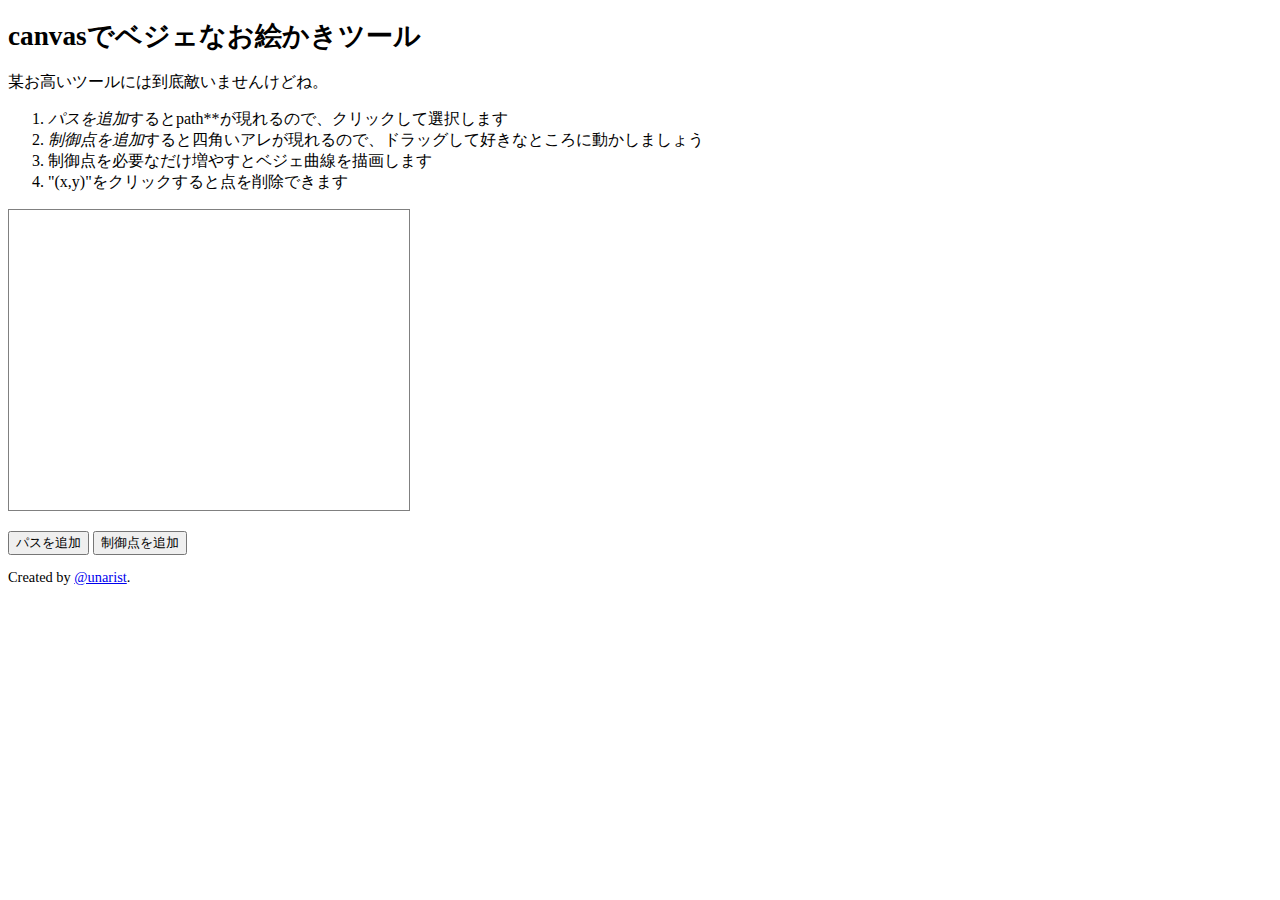
==== canvasdraw/index.html @ 6dc5d426 "canvasdraw追加して洒落てみた" ====
<!DOCTYPE HTML>
<html lang="ja-JP">
<head>
    <title>canvasでベジェなお絵かきツール</title>
    <meta charset="UTF-8" />
	<link rel="stylesheet" href="../main.css">
    <script type="text/javascript" src="http://ajax.googleapis.com/ajax/libs/jquery/1.7.1/jquery.min.js"></script>
    <script src="jquery.linq.min.js" type="text/javascript"></script>
    <script>
        var canvas, canvasPos, ctx, dragObj = null;
        $(function () {
            canvas = document.getElementsByTagName("canvas")[0];
            canvasPos = $(canvas).position();
            ctx = canvas.getContext("2d");
            $("#btnAddPath").click(function () {
                var id = "path" + parseInt((new Date) / 1000);
                $('<li class="path" id="' + id + '">' + id + '<ul /></li>')
                .appendTo("#pathes")
                .click(function () {
                    $("li.path").removeClass("selected");
                    $(this).addClass("selected");
                    redraw();
                });
            });
            $("#btnAddPoint").click(function () {
                var path = $(".path.selected");
                var id = path.attr("id") + "_" + parseInt((new Date) / 1000);
                var label = $('<li>')
                    .appendTo(path.find("ul"));
                $('<div class="point" id="' + id + '">')
                    .appendTo(label)
                    .css({
                        left: canvasPos.left + 5,
                        top: canvasPos.top + 5
                    })
                    .mousedown(function (e) {
                        $(this).css("border-color", "green");
                        dragObj = this;
                        offset = $(this).position();
                        offset.left -= e.screenX;
                        offset.top -= e.screenY;
                    });
                $('<span>5, 5</span>')
                    .appendTo(label)
                    .click(function () {
                        if (confirm("点(" + $(this).text() + ")を削除しますか？"))
                            $(this).parent().parent().remove();
                    });
            });
            $("body").mousemove(function (e) {
                if (dragObj != null) {
                    var left = offset.left + e.screenX;
                    var top = offset.top + e.screenY;
                    $(dragObj)
                        .css({
                            left: left,
                            top: top
                        })
                        .parent().find("span")
                        .text((left - canvasPos.left) + ", " + (top - canvasPos.top));
                    redraw();
                }
            })
            .mouseup(function () {
                $(dragObj).css("border-color", "gray");
                dragObj = null;
            });
        });

        function redraw() {
            ctx.clearRect(0, 0, canvas.width, canvas.height);
            $(".path").each(function () {
                var points = $.Enumerable.From($(this).find(".point").toEnumerable()
                .Select(function (elem) {
                    var p = $(elem).position();
                    p.left -= canvasPos.left;
                    p.top -= canvasPos.top;
                    return p;
                }).ToArray());

                ctx.save();

                if ($(this).hasClass("selected") && points.Count() >= 2) {
                    ctx.save();
                    ctx.strokeStyle = "gray";
                    points.SelectMany(function (p, i) {
                        if (i % 3 == 0) return [p, p];
                        else return [p];
                    }).Skip(1)
                    .BufferWithCount(2)
                    .ForEach(function (ar) {
                        if (ar.length < 2) return false;
                        ctx.beginPath();
                        ctx.moveTo(ar[0].left, ar[0].top);
                        ctx.lineTo(ar[1].left, ar[1].top);
                        ctx.stroke();
                        return true;
                    });
                    ctx.restore();

                    ctx.strokeStyle = "green";
                }

                ctx.beginPath();
                points.SkipWhile(function (pos, i) {
                    if (i > 0) return false;
                    ctx.moveTo(pos.left, pos.top);
                    return true;
                })
                .BufferWithCount(3)
                .ForEach(function (ar) {
                    if (ar.length < 3) return false;
                    ctx.bezierCurveTo(
                        ar[0].left, ar[0].top,
                        ar[1].left, ar[1].top,
                        ar[2].left, ar[2].top);
                    return true;
                });
                ctx.stroke();

                ctx.restore();
            });
        }
    </script>
    <style>
        canvas {
            border: 1px solid gray;
        }
        .path li{
            display: inline;
            font-weight: normal;
        }
        .path li span:before{
            content: "(";
        }
        .path li span:after{
            content: "), ";
        }
        .selected {
            font-weight: bold;
        }
        .point {
            position: absolute;
            width: 0px;
            height: 0px;
        }
        .selected .point {
            border: 3px solid gray;
        }
    </style>
</head>
<body>
    <h1>canvasでベジェなお絵かきツール</h1>
    <p>某お高いツールには到底敵いませんけどね。</p>
    <ol>
        <li><em>パスを追加</em>するとpath**が現れるので、クリックして選択します</li>
        <li><em>制御点を追加</em>すると四角いアレが現れるので、ドラッグして好きなところに動かしましょう</li>
        <li>制御点を必要なだけ増やすとベジェ曲線を描画します</li>
        <li>"(x,y)"をクリックすると点を削除できます</li>
    </ol>
    <canvas width="400" height="300"></canvas>
    <ul id="pathes">
    </ul>
    <input type="button" id="btnAddPath" value="パスを追加" />
    <input type="button" id="btnAddPoint" value="制御点を追加" />
    <address>
        Created by <a href="http://twitter.com/unarist">@unarist</a>.
    </address>
</body>
</html>
---- main.css ----
@charset "UTF-8";
/*
 It's beta forever.
 
 (c) 2012-20xx unarist
*/

h1{
	font-size: 170%;
}

h2{
	font-size: 150%;
}

address{
	margin: 2ex 0;
	font-style: normal;
	font-size: 90%;
}
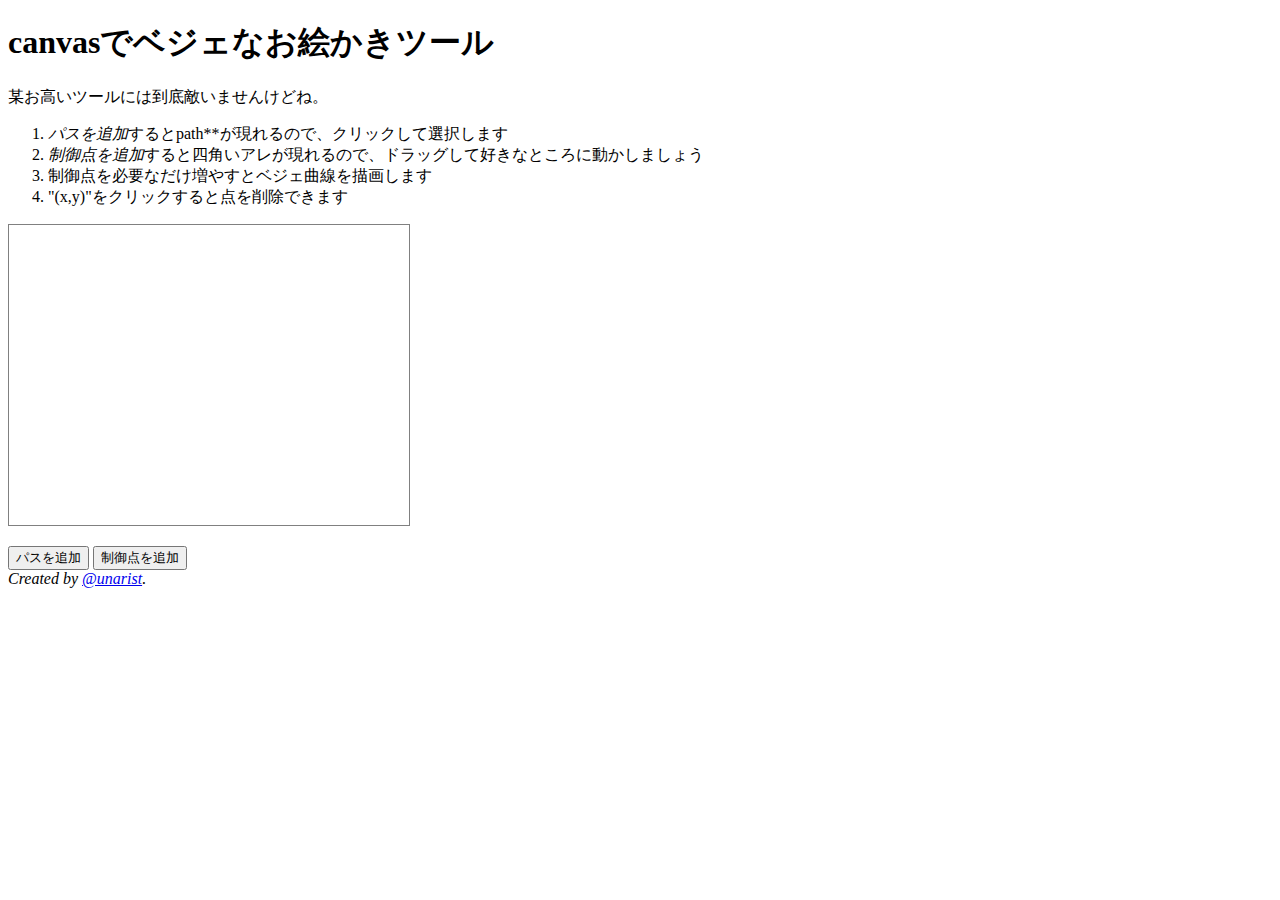
==== commit 111f288e: "ごみをけした" ====
--- a/canvasdraw/index.html
+++ b/canvasdraw/index.html
@@ -3,7 +3,6 @@
 <head>
     <title>canvasでベジェなお絵かきツール</title>
     <meta charset="UTF-8" />
-	<link rel="stylesheet" href="../main.css">
     <script type="text/javascript" src="http://ajax.googleapis.com/ajax/libs/jquery/1.7.1/jquery.min.js"></script>
     <script src="jquery.linq.min.js" type="text/javascript"></script>
     <script>
